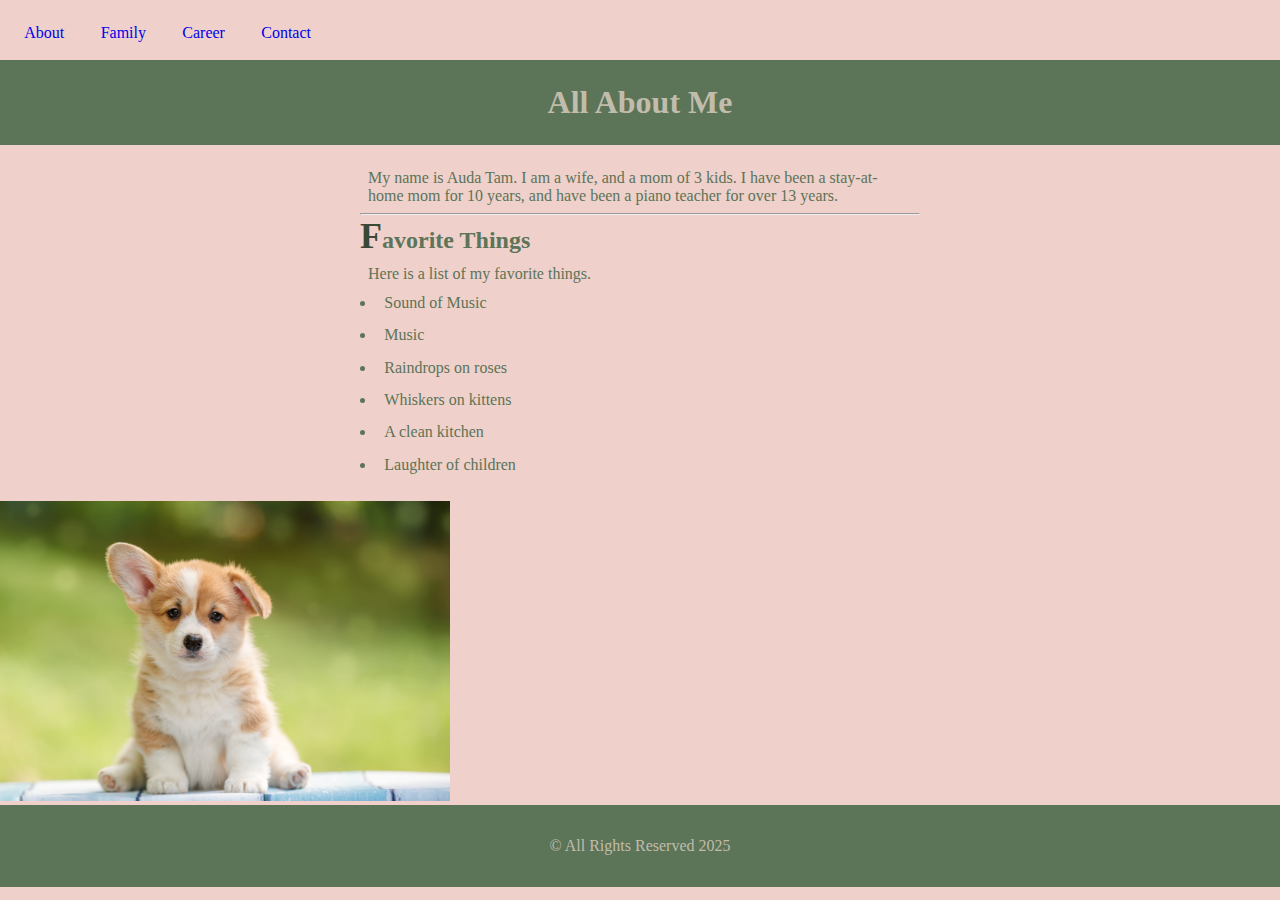
==== index.html @ 33b8bc4b "first website commit" ====
<!DOCTYPE html>
<html lang="en">
<head>
    <link rel="stylesheet" href="style.css">
    <meta charset="UTF-8">
    <meta name="viewport" content="width=device-width, initial-scale=1.0">
    <title>Auda's First Website</title>
</head>
<body>
    <nav>  
        <ul>
        <li><a href="index.html">About</a></li>
        <li><a href="family.html">Family</a></li>
        <li><a href="career.html">Career</a></li>
        <li><a href="contact.html">Contact</a></li>
    </ul></nav>
  
    <header><h1>All About Me</h1></header>
    
    <main><p> My name is Auda Tam.  I am a wife, and a mom of 3 kids. I have been a stay-at-home mom for 10 years, and have been a piano teacher for over 13 years.</p>

    <hr>

    <!-- We are going to list our favorite things  To write a comment: it's Command + /-->
    <h2><span class="emphasis">F</span>avorite Things</h2>
        <p>Here is a list of my favorite things.</p>
        <ul>
            <li>Sound of Music</li>
            <li>Music</li>  
            <li>Raindrops on roses</li>
            <li>Whiskers on kittens</li>
            <li>A clean kitchen</li>
            <li>Laughter of children</li>
        </ul></main>
    
    <img src="images/puppy2.jpg" alt="puppy" width="450">
<footer><p>&copy; All Rights Reserved 2025</p></footer>    
</body>
</html>
---- style.css ----
/* Browser Reset */
*{
    margin: 0;
    padding: 0;
}


/* General page styles
 */
body{
    font-family: Cambria, Cochin, Georgia, Times, 'Times New Roman', serif;
background-color: #EFD0CA;
color: #5C7457;
}
/* 
    Use CTRL+ / to insert a comment on anything in VS Code, python 
    Use a comma to style multiple selectors
    Measurements: 
    rem/em  **use this one - Measured as a default font size for the page for the device
    in  inches (but be careful if someone is looking at your website on your phone)
    cm  centimeters
    px  pixels (*Tiny, based on the resolution of the page)
    pt  font types

*/
header, footer{
    background-color: #5C7457;
    color:#c1bcac;
    padding: 1.5rem;
    text-align: center;
    text-shadow: black, 2px 5px 2px;
}
/* The dot means that this is a coder defined class.  We use it in the html class= whatever the name is in the  document*/
.emphasis{
    color: #3a4836;
    font-size: 1.5em;
}
p, ul{
    margin: .5em;
}
/* Padding or Margin: Don't get into TRBL (Top right, bottom, left) */
li{
    margin: .5em .5em .1em .52em;
    padding: .2em .5em;
}

main{
    padding: 1rem;
    max-width: 35rem;
    margin: auto;
}

/*  Use a space when you need to select based upon a container*/
nav ul{
    list-style-type: none;
    display: inline-block; 
}

/* Nav styles */
nav ul li{
    display: inline-block;
    padding: .5em;
}

nav a{
    text-decoration: none;
}
/* a Pseudo class is a class that styles a portion of the element */

nav a:hover{
    text-decoration: underline;
    color:#c1bcac; 
}

/* Table Styles */

table {
    width: 100%;
    border-collapse: collapse;
    margin: auto;
}
th, td {
    padding: 10px;
    text-align: center;
}
table, th, td{
    border: 1px solid black;
}
th {
    background-color: #e7a6a6;
}
tr:nth-child(even) {
    background-color: #f9f9f9;
}
thead th{
    border: 2px solid black;
    width: 25%;
}
tbody th, td{
    border: 1px solid purple;
}
tfoot{
    border: 2px solid rgb(57, 74, 77);
}


/* Form Styles */
form{
    background-color: #f8eeec;
    padding: 1em;
    margin:auto;
    border-radius: 10px;
    box-shadow: 0 0 10px 2px;
    font-size: 0.95em;
    max-width: 500px;
}
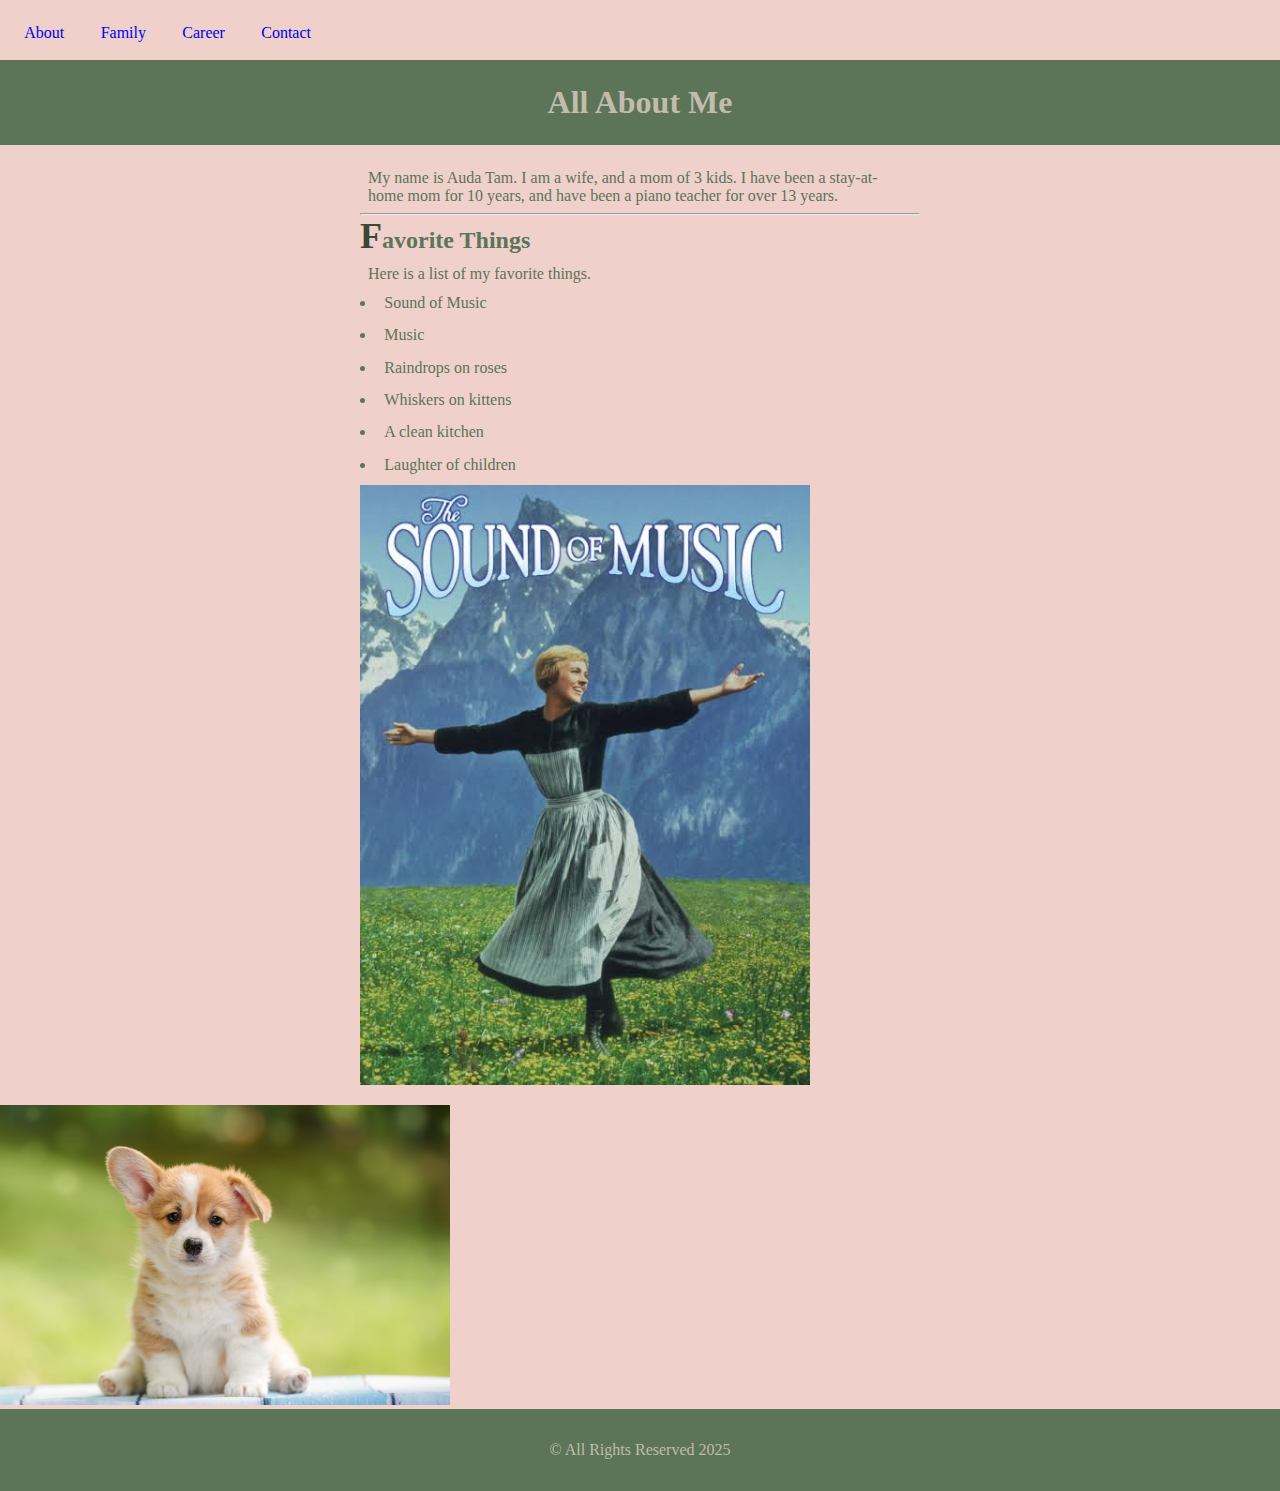
==== commit aa35127b: "adding javascript" ====
--- a/index.html
+++ b/index.html
@@ -1,39 +1,52 @@
 <!DOCTYPE html>
 <html lang="en">
-<head>
-    <link rel="stylesheet" href="style.css">
-    <meta charset="UTF-8">
-    <meta name="viewport" content="width=device-width, initial-scale=1.0">
+  <head>
+    <link rel="stylesheet" href="style.css" />
+    <meta charset="UTF-8" />
+    <meta name="viewport" content="width=device-width, initial-scale=1.0" />
     <title>Auda's First Website</title>
-</head>
-<body>
-    <nav>  
-        <ul>
+    <script src="script.js" defer></script>
+  </head>
+  <body>
+    <nav>
+      <ul>
         <li><a href="index.html">About</a></li>
         <li><a href="family.html">Family</a></li>
         <li><a href="career.html">Career</a></li>
         <li><a href="contact.html">Contact</a></li>
-    </ul></nav>
-  
+      </ul>
+    </nav>
+
     <header><h1>All About Me</h1></header>
-    
-    <main><p> My name is Auda Tam.  I am a wife, and a mom of 3 kids. I have been a stay-at-home mom for 10 years, and have been a piano teacher for over 13 years.</p>
 
-    <hr>
+    <main>
+      <p>
+        My name is Auda Tam. I am a wife, and a mom of 3 kids. I have been a
+        stay-at-home mom for 10 years, and have been a piano teacher for over 13
+        years.
+      </p>
 
-    <!-- We are going to list our favorite things  To write a comment: it's Command + /-->
-    <h2><span class="emphasis">F</span>avorite Things</h2>
-        <p>Here is a list of my favorite things.</p>
-        <ul>
-            <li>Sound of Music</li>
-            <li>Music</li>  
-            <li>Raindrops on roses</li>
-            <li>Whiskers on kittens</li>
-            <li>A clean kitchen</li>
-            <li>Laughter of children</li>
-        </ul></main>
-    
-    <img src="images/puppy2.jpg" alt="puppy" width="450">
-<footer><p>&copy; All Rights Reserved 2025</p></footer>    
-</body>
-</html>+      <hr />
+
+      <!-- We are going to list our favorite things  To write a comment: it's Command + /-->
+      <h2><span class="emphasis">F</span>avorite Things</h2>
+      <p>Here is a list of my favorite things.</p>
+      <div id="favoriteThingsParent">
+        <section>
+          <ul>
+            <li id="som">Sound of Music</li>
+            <li id="music">Music</li>
+            <li id="rain">Raindrops on roses</li>
+            <li id="whiskers">Whiskers on kittens</li>
+            <li id="clean">A clean kitchen</li>
+            <li id="laughter">Laughter of children</li>
+          </ul>
+        </section>
+        <section id="favoriteThingsPicture"> <img src="images/soundofmusic.jpeg" alt="Sound of Music" width="450" id= "displayImage"> </section>
+      </div>
+    </main>
+
+    <img src="images/puppy2.jpg" alt="puppy" width="450" />
+    <footer><p>&copy; All Rights Reserved 2025</p></footer>
+  </body>
+</html>
